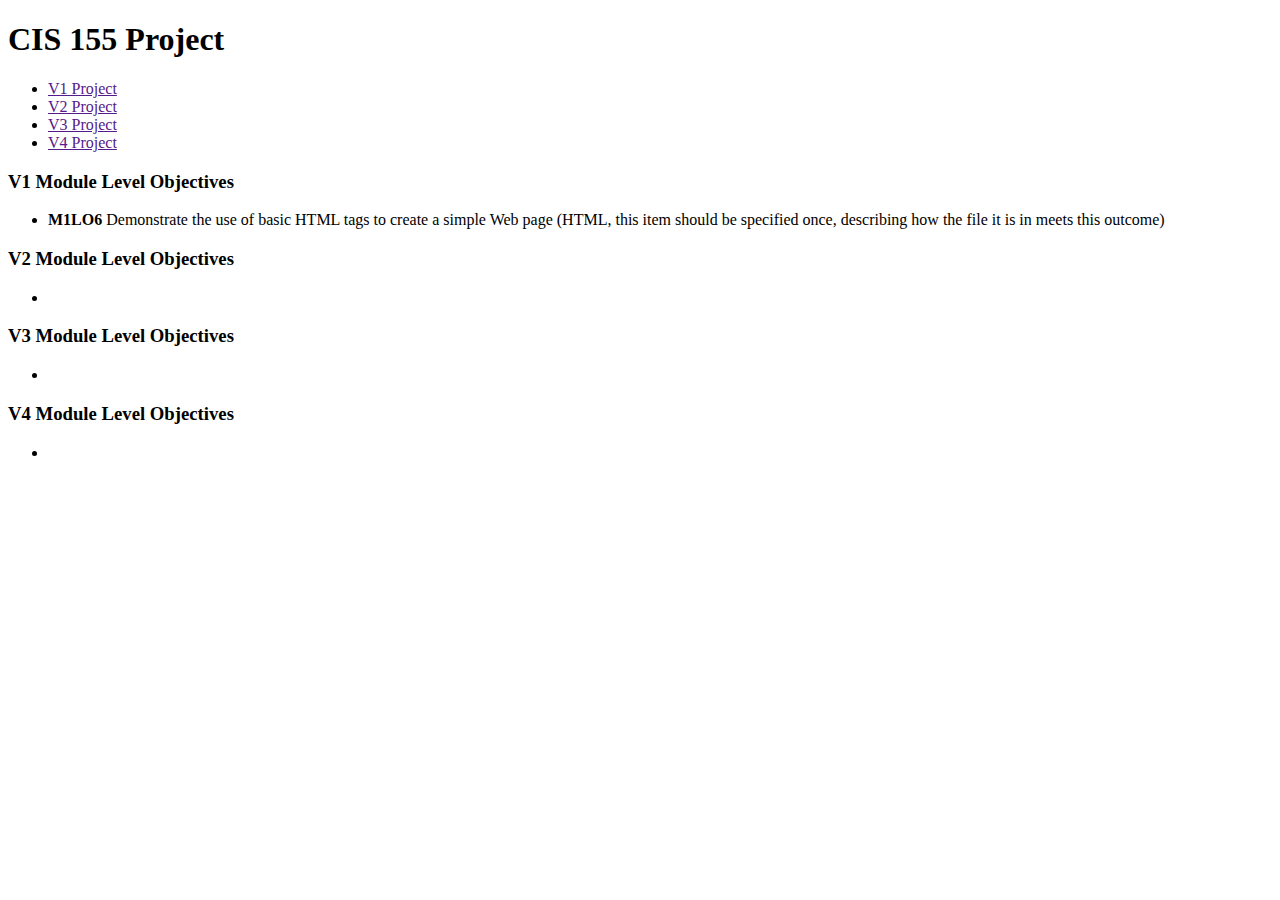
==== index.html @ d3b3a26a "int commit" ====
<!-- 
    Name:
    Date:
    Course:
    Instructor:
    Assignment: Basic Site for CIS 155
    Notes:

-->
<!DOCTYPE html>
<html>
<body>
<h1>CIS 155 Project</h1>
<p>
    <ul>
    <li><a href="">V1 Project</a></li>
    <li><a href="">V2 Project</a></li>
    <li><a href="">V3 Project</a></li>    
    <li><a href="">V4 Project</a></li>
    </ul>
</p>
<p>
    <!-- Version objectives are those HTML/CSS Module Level Objectives that are required for each version demonstrating your understanding and progress within the class. For example, see M02: Project V1 - Basic HTML and CSS for your V1 Submission -->
    <h3>V1 Module Level Objectives</h3>
    <ul>
        <!-- For example, by adding the list item below, you are committing to having it in your assignment and you have placed the M1L06 next to the element in your code so I can easily find it. You will need to do this for all consequent module level objectives. -->
        <li><b>M1LO6</b> Demonstrate the use of basic HTML tags to create a simple Web page (HTML, this item should be specified once, describing how the file it is in meets this outcome)</li>
    </ul>
    <h3>V2 Module Level Objectives</h3>
    <ul>
        <li></li>
    </ul>
    <h3>V3 Module Level Objectives</h3>
    <ul>
        <li></li>
    </ul>
    <h3>V4 Module Level Objectives</h3>
    <ul>
        <li></li>
    </ul>
</p>
</body>
</html>
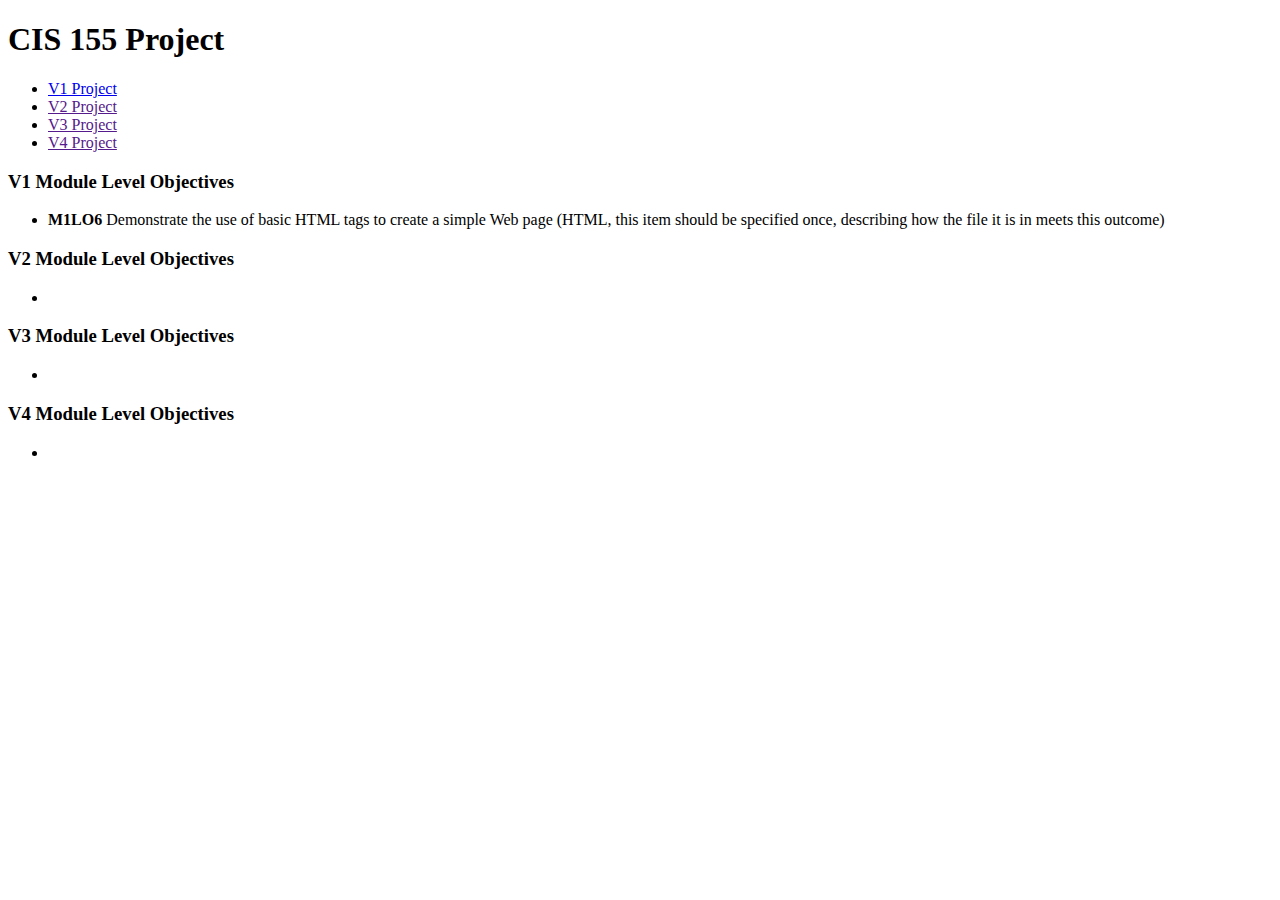
==== commit 1a2919d6: "Updated index.html" ====
--- a/index.html
+++ b/index.html
@@ -1,8 +1,8 @@
 
 <!-- 
-    Name:
-    Date:
-    Course:
+    Name:Jessica Knauff
+    Date: 26 Jan. 2021
+    Course: CIS 155
     Instructor:
     Assignment: Basic Site for CIS 155
     Notes:
@@ -14,7 +14,7 @@
 <h1>CIS 155 Project</h1>
 <p>
     <ul>
-    <li><a href="">V1 Project</a></li>
+    <li><a href="https://jessicaknauff.github.io/Olympic_College_Jessica_Knauff_-CIS_155_Winter_2021/">V1 Project</a></li>
     <li><a href="">V2 Project</a></li>
     <li><a href="">V3 Project</a></li>    
     <li><a href="">V4 Project</a></li>
